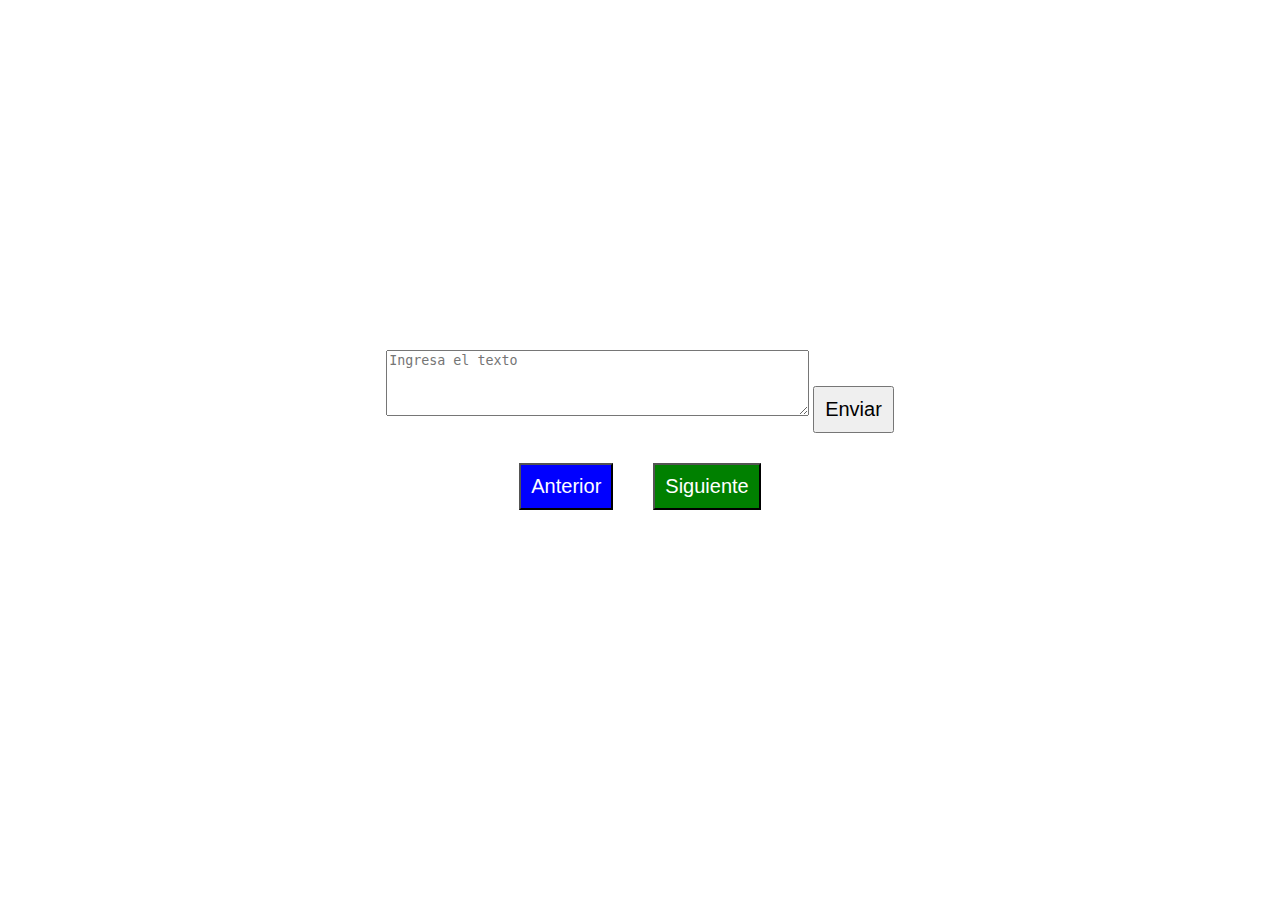
==== src/web_project/index.html @ e093aaed "Movimientos varios" ====
<!DOCTYPE html>
<html>
  <head>
    <title>Imágenes</title>
    <link rel="stylesheet" href="style.css">
    <style>
       body {
          margin: 0;
          padding: 0;
          display: flex;
          flex-direction: column;
          min-height: 100vh;
        }
        #image-container {
            position: relative;
            height: auto;
            width: 100%;
            margin: 20px;
          }

        #texto-container {
          margin: 20px 0;
          flex: 1;
          overflow-y: auto;
          white-space: pre-line;
          word-wrap: break-word;

        }
  </style>



  </head>
  <body>
  <div id="input-container">
      <textarea id="texto-input" rows="4" cols="50" placeholder="Ingresa el texto"></textarea>
      <button id="enviar-btn">Enviar</button>
    </div>
  <div id="button-container">
    <button id="previous">Anterior</button>
    <button id="next">Siguiente</button>
  </div>
  <div id="image-container"></div>




  <script src="script.js"></script>
</body>
</html>
---- src/web_project/style.css ----
#image-container {
  width: 100%;
  height: 750px;
  background-size: contain;
  background-position: center;
  background-repeat: no-repeat;

  cursor: zoom-in;
}

body {
  display: flex;
  flex-direction: column;
  justify-content: center;
  align-items: center;
  height: 100vh;
}

#button-container {
  display: flex;
  justify-content: center;
  align-items: center;
  margin-top: 20px;
  width: 100%;
  text-align: center;
}

button {
  font-size: 20px;
  padding: 10px;
  margin-top: 10px;
}

#previous {
  background-color: blue;
  color: white;
  margin-right: 20px;
}

#next {
  background-color: green;
  color: white;
  margin-left: 20px;
}
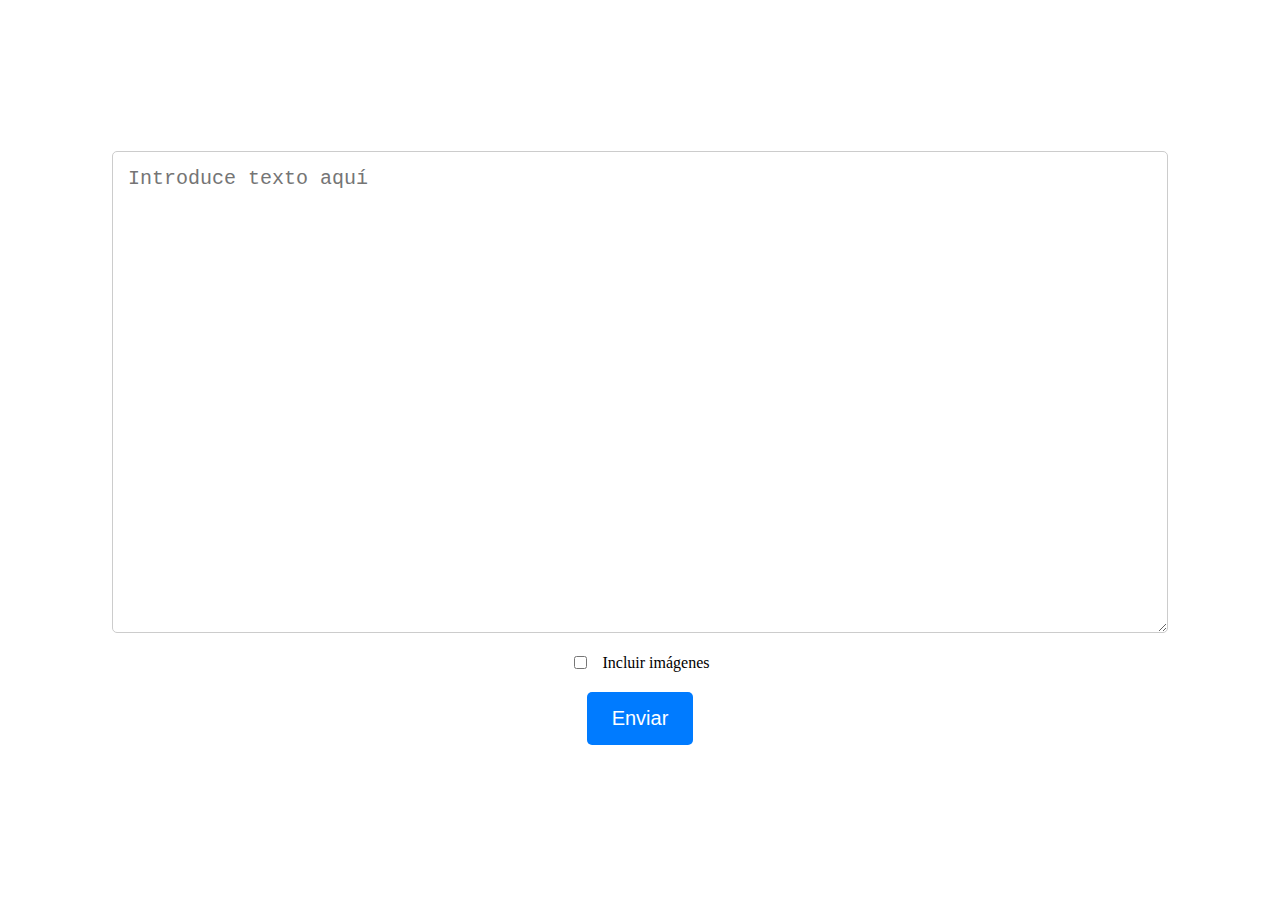
==== commit 070d5f54: "Cosas de la web para la presentación" ====
--- a/src/web_project/index.html
+++ b/src/web_project/index.html
@@ -1,50 +1,23 @@
 <!DOCTYPE html>
 <html>
-  <head>
-    <title>Imágenes</title>
-    <link rel="stylesheet" href="style.css">
-    <style>
-       body {
-          margin: 0;
-          padding: 0;
-          display: flex;
-          flex-direction: column;
-          min-height: 100vh;
-        }
-        #image-container {
-            position: relative;
-            height: auto;
-            width: 100%;
-            margin: 20px;
-          }
-
-        #texto-container {
-          margin: 20px 0;
-          flex: 1;
-          overflow-y: auto;
-          white-space: pre-line;
-          word-wrap: break-word;
-
-        }
-  </style>
-
-
-
-  </head>
-  <body>
-  <div id="input-container">
-      <textarea id="texto-input" rows="4" cols="50" placeholder="Ingresa el texto"></textarea>
-      <button id="enviar-btn">Enviar</button>
+<head>
+    <meta charset="UTF-8">
+    <link rel="stylesheet" type="text/css" href="style.css">
+</head>
+<body>
+  <div class="navigation">
+    <textarea id="inputText" placeholder="Introduce texto aquí"></textarea>
+    <div class="checkbox-label">
+      <input type="checkbox" id="includeImages">
+      <label for="includeImages">Incluir imágenes</label>
     </div>
-  <div id="button-container">
-    <button id="previous">Anterior</button>
-    <button id="next">Siguiente</button>
+    <button type="submit" id="submitBtn">Enviar</button>
+    <div id="progressBarContainer" class="hidden">
+      <div id="progressBar"></div>
+    </div>
   </div>
-  <div id="image-container"></div>
-
-
-
-
+  <div class="image-container">
+  </div>
   <script src="script.js"></script>
 </body>
 </html>
--- a/src/web_project/style.css
+++ b/src/web_project/style.css
@@ -1,44 +1,77 @@
-#image-container {
-  width: 100%;
-  height: 750px;
-  background-size: contain;
-  background-position: center;
-  background-repeat: no-repeat;
-
-  cursor: zoom-in;
+body {
+    display: flex;
+    flex-direction: column;
+    align-items: center;
+    justify-content: center;
+    height: 100vh;
 }
 
-body {
-  display: flex;
-  flex-direction: column;
-  justify-content: center;
-  align-items: center;
-  height: 100vh;
-}
-
-#button-container {
-  display: flex;
-  justify-content: center;
-  align-items: center;
-  margin-top: 20px;
-  width: 100%;
-  text-align: center;
+.navigation {
+    display: flex;
+    flex-direction: column;
+    align-items: center;
+    gap: 20px;
 }
 
 button {
-  font-size: 20px;
-  padding: 10px;
-  margin-top: 10px;
+    padding: 15px 25px;
+    font-size: 20px;
+    border: none;
+    border-radius: 5px;
+    color: white;
+    background-color: #007BFF;
+    cursor: pointer;
 }
 
-#previous {
-  background-color: blue;
-  color: white;
-  margin-right: 20px;
+button:hover {
+    background-color: #0056b3;
 }
 
-#next {
-  background-color: green;
-  color: white;
-  margin-left: 20px;
+.image-container {
+    max-height: 80vh;
+    max-width: 80vw;
+    overflow: auto;
+    margin-top: 20px;
 }
+
+#image {
+    max-height: 100%;
+    max-width: 100%;
+}
+
+.navigation textarea {
+    width: 80vw;
+    height: 50vh;
+    padding: 15px;
+    font-size: 20px;
+    border: 1px solid #ccc;
+    border-radius: 5px;
+}
+
+.checkbox-label {
+    display: flex;
+    align-items: center;
+    gap: 10px;
+}
+
+.checkbox-label input {
+    margin-right: 5px;
+}
+
+#progressBarContainer {
+    width: 80vw;
+    background-color: #f3f3f3;
+    border-radius: 13px;
+    margin-top: 10px;
+}
+
+#progressBar {
+    height: 20px;
+    width: 0%;
+    background-color: #4CAF50;
+    border-radius: 13px;
+}
+
+.hidden {
+    display: none;
+}
